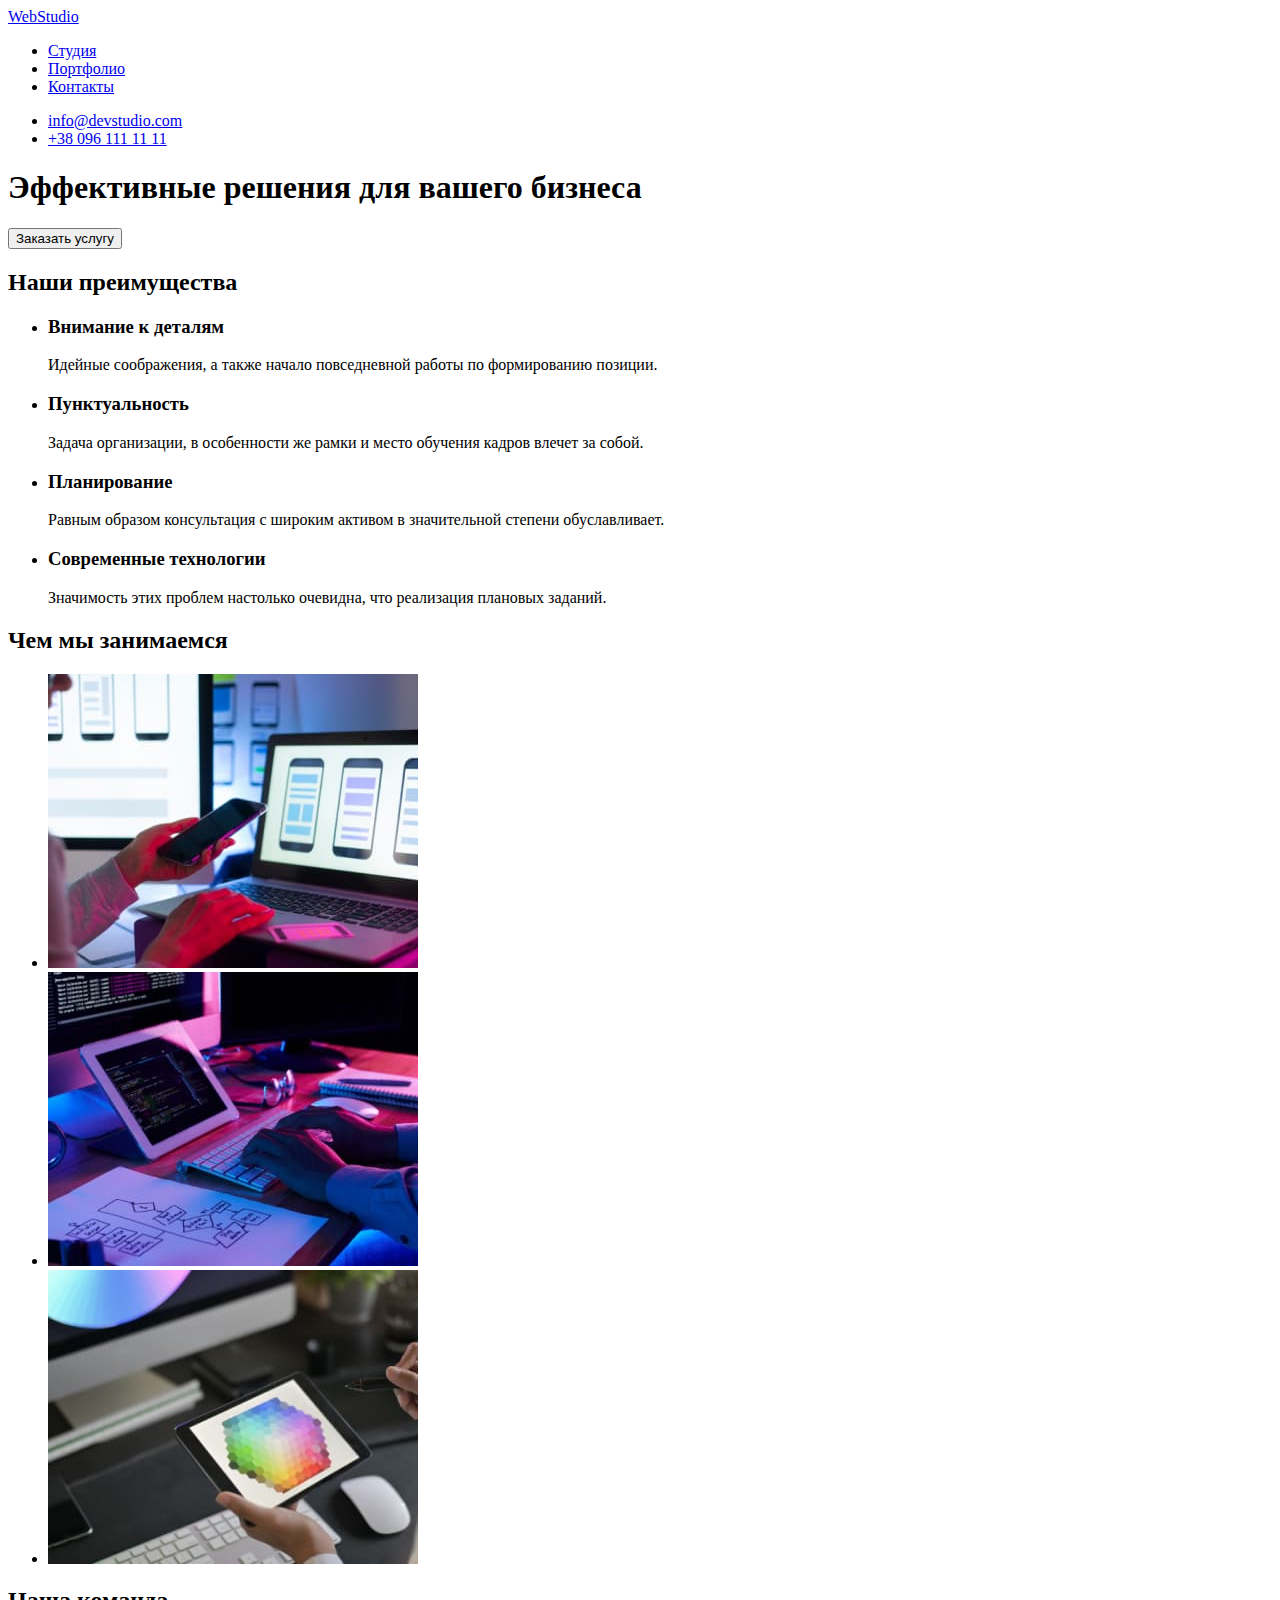
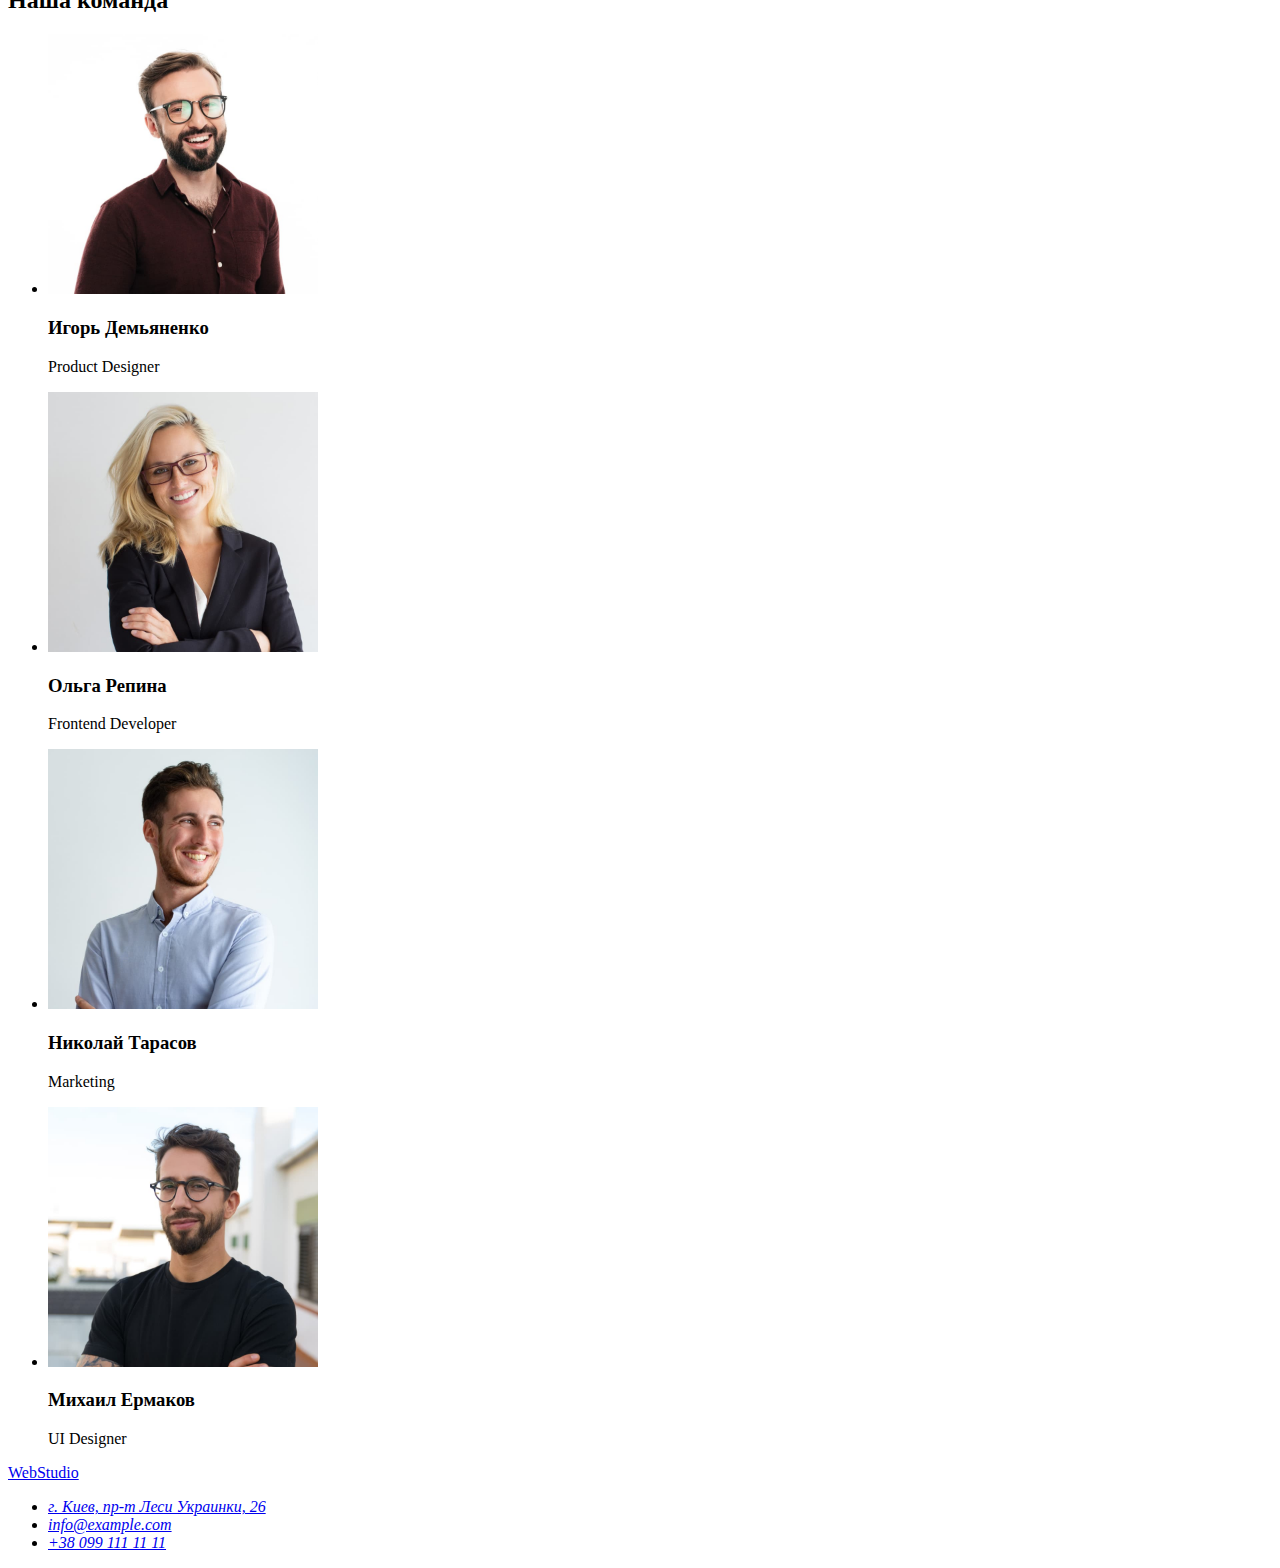
==== index.html @ c9be9851 "собрана разметка портфолио" ====
<!DOCTYPE html>
<html lang="ru">
<head>
    <meta charset="UTF-8">
    <meta http-equiv="X-UA-Compatible" content="IE=edge">
    <meta name="viewport" content="width=device-width, initial-scale=1.0">
    <title>Document</title>
    <link rel="stylesheet" href="./css/styles.css">
</head>
    <body>
        <header>
            <a href="./index.html" lang="en" target="_blank">WebStudio</a>
            <nav>
                <ul class="site-nav">
                    <li>
                        <a href="#">Студия</a>
                    </li>
                    <li>
                        <a href="./portfolio.html">Портфолио</a>
                    </li>
                    <li>
                        <a href="#">Контакты</a>
                    </li>
                </ul>
            </nav>
            <ul>
                <li>
                    <a href="mailto:info@devstudio.com">info@devstudio.com</a>
                </li>
                <li>
                    <a href="tel:+380961111111">+38 096 111 11 11</a>
                </li>
            </ul>
        </header>
    <main>
        <!-- Герой-->
        <section>
            <h1>Эффективные решения для вашего бизнеса</h1>
            <button type="button">Заказать услугу</button>
        </section>
        <!-- Особенности-->
        <section>
            <h2>Наши преимущества</h2>
            <ul>
                <li>
                    <h3>Внимание к деталям</h3>
                    <p>Идейные соображения, а также начало повседневной работы по формированию позиции.</p>
                </li>
                <li>
                    <h3>Пунктуальность</h3>
                    <p>Задача организации, в особенности же рамки и место обучения кадров влечет за собой.</p>
                </li>
                <li>
                    <h3>Планирование</h3>
                    <p>Равным образом консультация с широким активом в значительной степени обуславливает.</p>
                </li>
                <li>
                    <h3>Современные технологии</h3>
                    <p>Значимость этих проблем настолько очевидна, что реализация плановых заданий.</p>
                </li>
            </ul>
        </section>
        <!--Чем мы занимаемся -->
        <section>
            <h2>Чем мы занимаемся</h2>
            <ul>
                <li>
                    <img src="./images/img_1.jpg"
                    alt="алгоритм кодирования приложения"
                    width="370"
                    height="294">
                </li>
                <li>
                    <img src="./images/img_2.jpg"
                    alt="выбор интерфейса в телефоне"
                    width="370"
                    height="294">
                </li>
                <li>
                    <img src="./images/img_3.jpg"
                    alt="проверка приложения на другом устройстве"
                    width="370"
                    height="294">
                </li>
            </ul>
        </section>
        <!-- Наша команда -->
        <section>
            <h2>Наша команда</h2>
            <ul>
                <li>
                    <img src="./images/igor_demyanenko.jpg"
                    alt="Product Designer"
                    width="270"
                    height="260">
                    <h3>Игорь Демьяненко</h3>
                    <p lang="en">Product Designer</p>
                </li>
                <li>
                    <img src="./images/olga_repina.jpg"
                    alt="Frontend Developer"
                    width="270"
                    height="260">
                    <h3>Ольга Репина</h3>
                    <p lang="en">Frontend Developer</p>
                </li>
                <li>
                    <img src="./images/mykola_tarasov.jpg"
                    alt="Marketing"
                    width="270"
                    height="260">
                    <h3>Николай Тарасов</h3>
                    <p lang="en">Marketing</p>
                </li>
                <li>
                    <img src="./images/myhailo_yermakov.jpg"
                    alt="UI Designer"
                    width="270"
                    height="260">
                    <h3>Михаил Ермаков</h3>
                    <p lang="en">UI Designer</p>
                </li>
            </ul>
        </section>
    </main>
    <footer>
        <a href="/" lang="en">WebStudio</a>
        <address>
        <ul>
            <li>
                <a href="https://goo.gl/maps/UnYkPPGd15aYabL29" target="_blank" rel="noreferrer noopener noffollow">г. Киев, пр-т Леси
                    Украинки, 26</a>
            </li>
            <li>
                <a href="mailto:info@example.com">info@example.com</a>
            </li>
            <li>
                <a href="tel:+380991111111">+38 099 111 11 11</a>
            </li>
        </ul>
        </address>
    </footer>
</body>
</html>
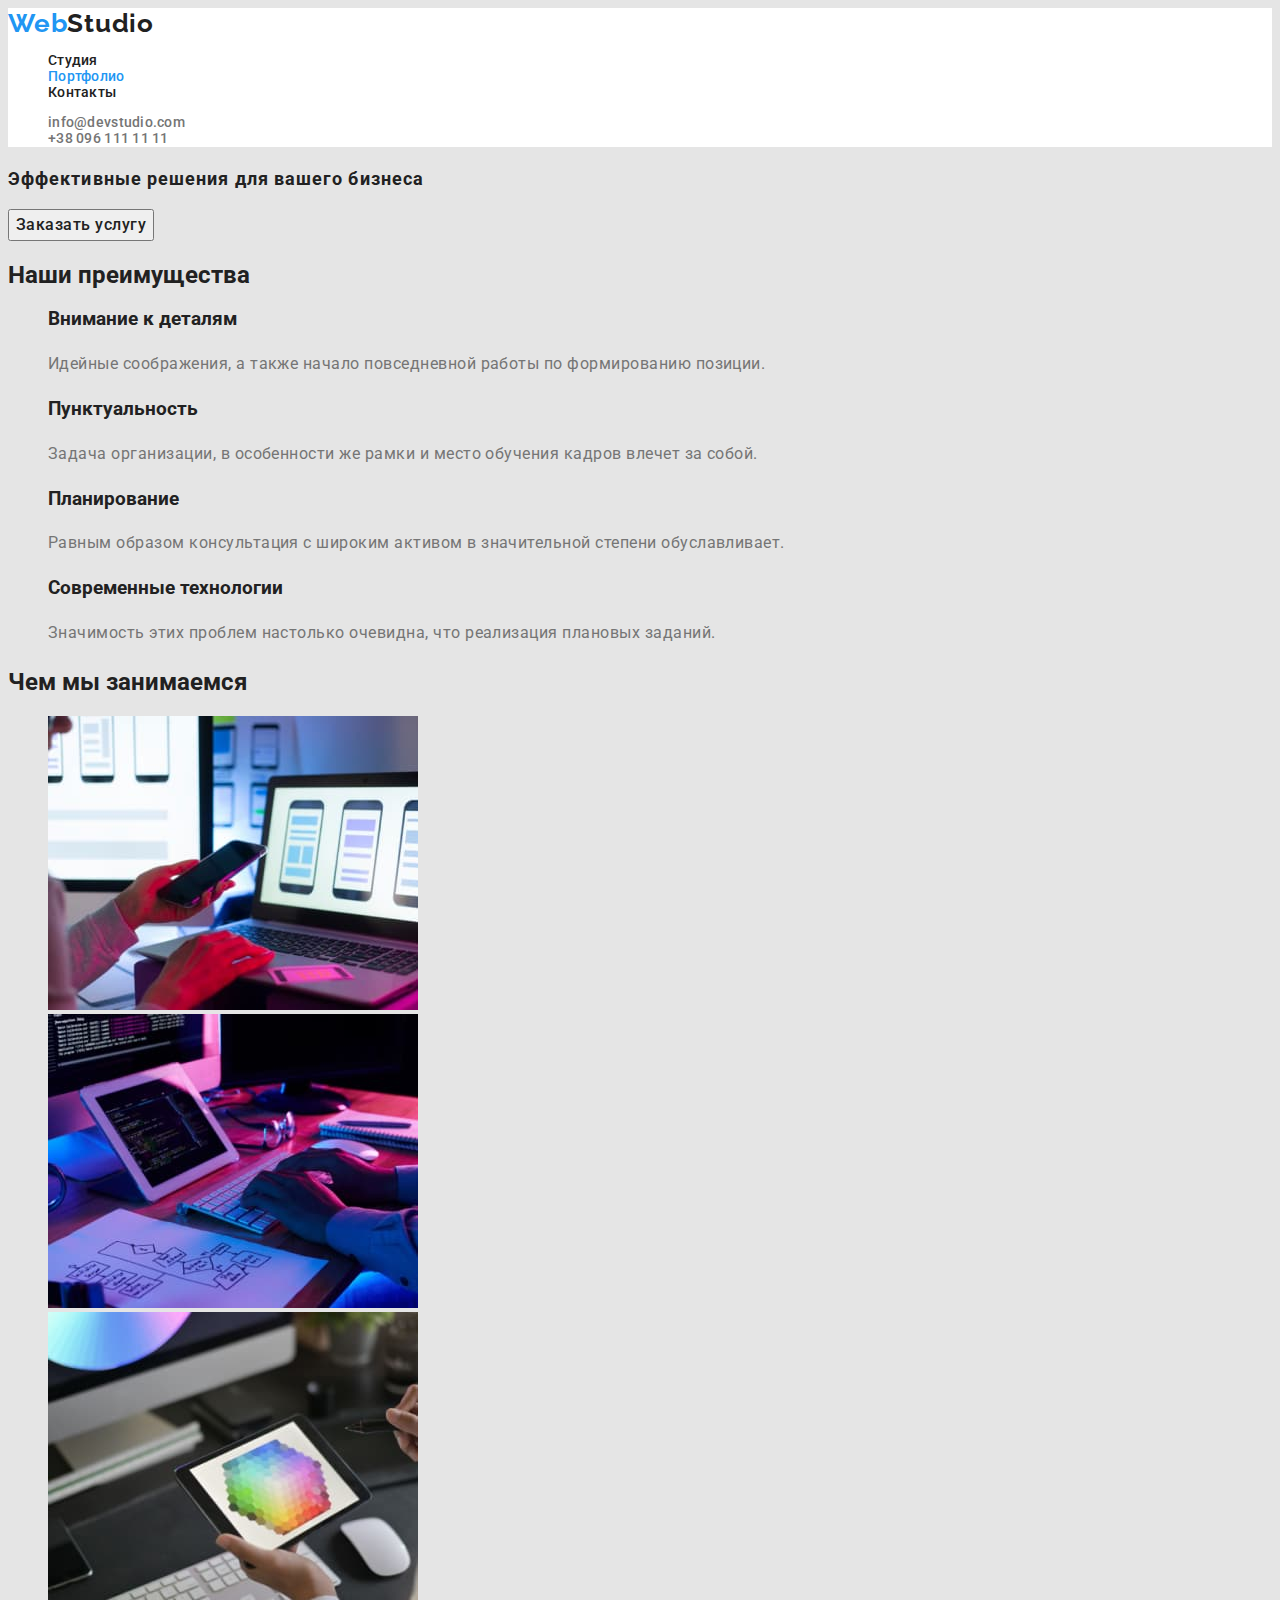
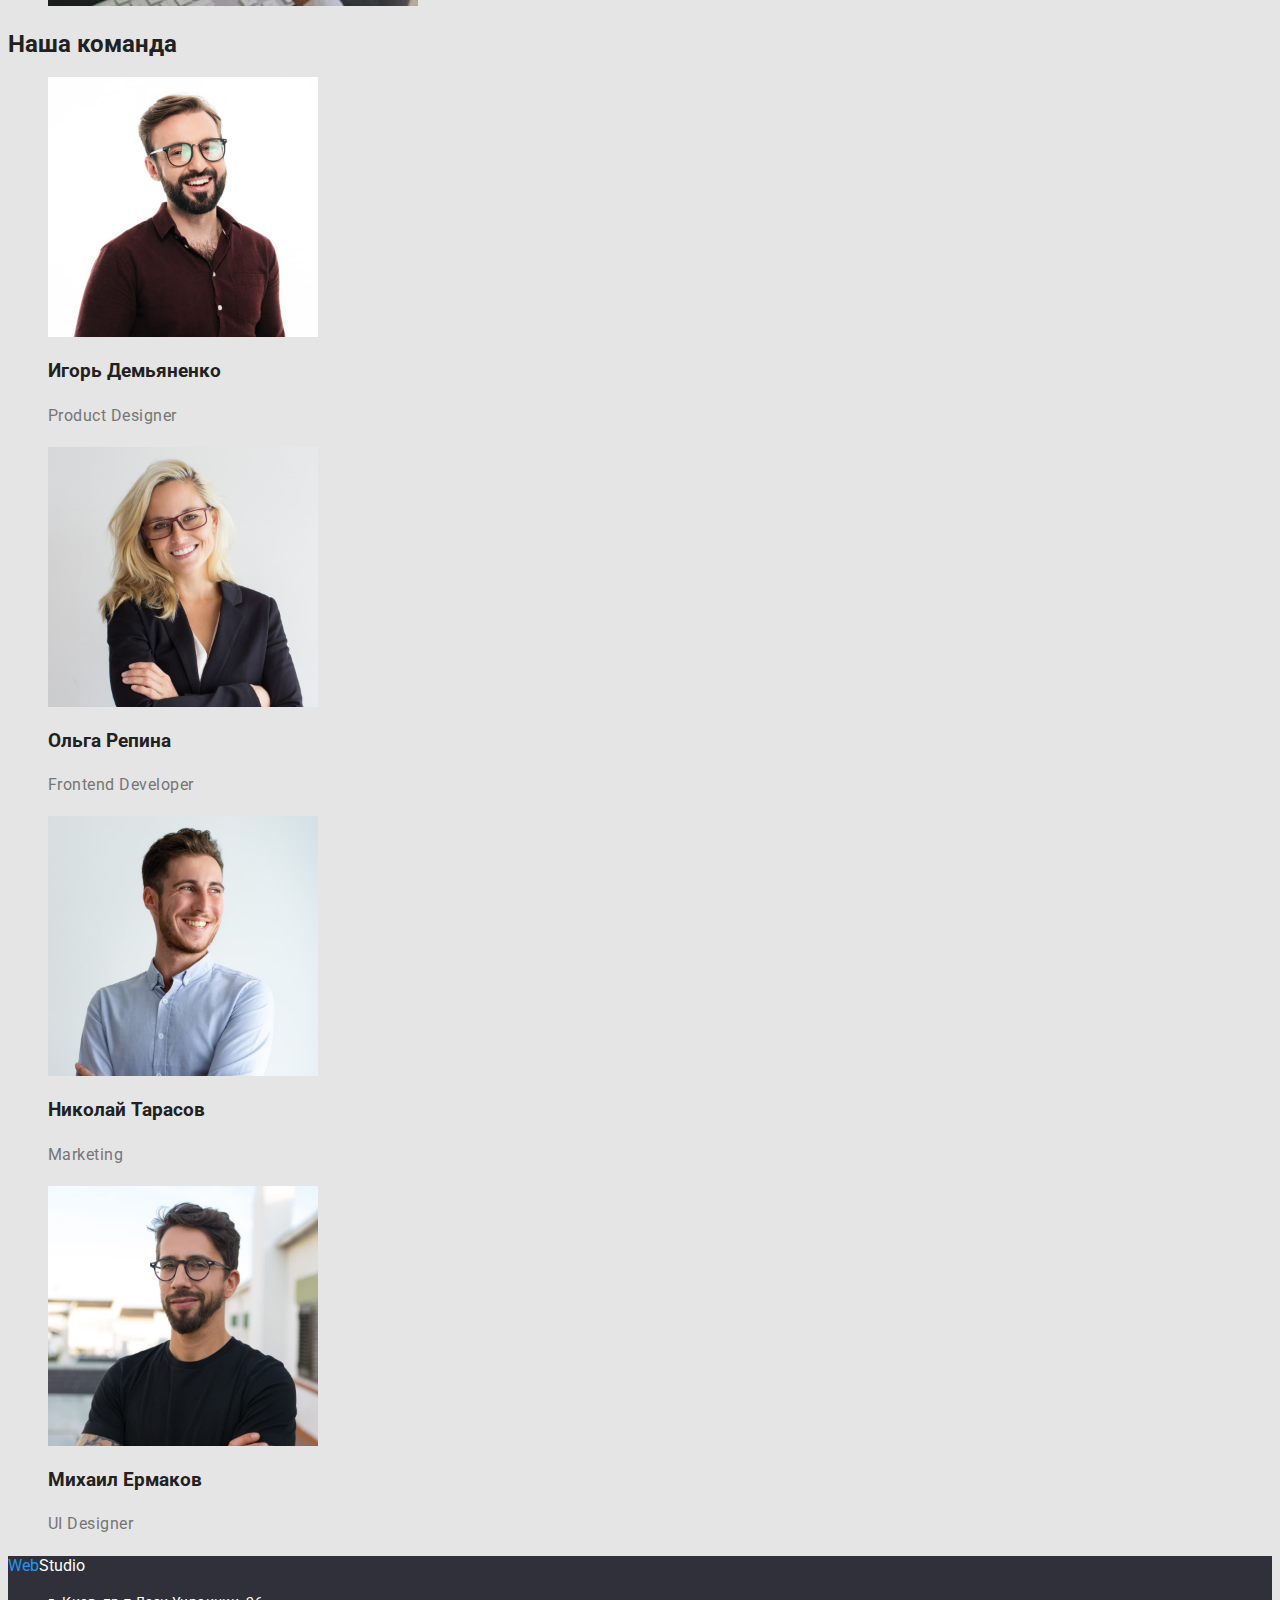
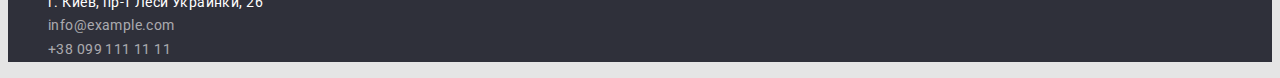
==== commit 25e5f54a: "подключилаCSS на главную страницу и портфолио" ====
--- a/index.html
+++ b/index.html
@@ -5,25 +5,30 @@
     <meta http-equiv="X-UA-Compatible" content="IE=edge">
     <meta name="viewport" content="width=device-width, initial-scale=1.0">
     <title>Document</title>
+    <link rel="preconnect" href="https://fonts.googleapis.com">
+    <link rel="preconnect" href="https://fonts.gstatic.com" crossorigin>
+    <link href="https://fonts.googleapis.com/css2?family=Raleway:wght@700&family=Roboto:wght@400;500;700&display=swap"
+        rel="stylesheet">
     <link rel="stylesheet" href="./css/styles.css">
 </head>
     <body>
         <header>
-            <a href="./index.html" lang="en" target="_blank">WebStudio</a>
+            <a class="logo" href="./index.html" lang="en" target="_blank">
+                <span class="logo-blue">Web</span>Studio</a>
             <nav>
                 <ul class="site-nav">
                     <li>
                         <a href="#">Студия</a>
                     </li>
                     <li>
-                        <a href="./portfolio.html">Портфолио</a>
+                        <a class="link-blue" href="./portfolio.html">Портфолио</a>
                     </li>
                     <li>
                         <a href="#">Контакты</a>
                     </li>
                 </ul>
             </nav>
-            <ul>
+            <ul class="site-contacts">
                 <li>
                     <a href="mailto:info@devstudio.com">info@devstudio.com</a>
                 </li>
@@ -124,20 +129,21 @@
         </section>
     </main>
     <footer>
-        <a href="/" lang="en">WebStudio</a>
+        <a class="logo-footer" href="/" lang="en"><span class="logo-blue">Web</span>Studio</a>
         <address>
-        <ul>
-            <li>
-                <a href="https://goo.gl/maps/UnYkPPGd15aYabL29" target="_blank" rel="noreferrer noopener noffollow">г. Киев, пр-т Леси
-                    Украинки, 26</a>
-            </li>
-            <li>
-                <a href="mailto:info@example.com">info@example.com</a>
-            </li>
-            <li>
-                <a href="tel:+380991111111">+38 099 111 11 11</a>
-            </li>
-        </ul>
+            <ul>
+                <li>
+                    <a class="link-footer" href="https://goo.gl/maps/UnYkPPGd15aYabL29" target="_blank" rel="noreferrer noopener noffollow">г.
+                        Киев, пр-т Леси
+                        Украинки, 26</a>
+                </li>
+                <li>
+                    <a class="footer-contacts" href="mailto:info@example.com">info@example.com</a>
+                </li>
+                <li>
+                    <a class="footer-contacts" href="tel:+380991111111">+38 099 111 11 11</a>
+                </li>
+            </ul>
         </address>
     </footer>
 </body>
--- a/css/styles.css
+++ b/css/styles.css
@@ -0,0 +1,92 @@
+:root {
+    --brand-color: #212121;
+    --accent-color: #2196F3;
+    --second-color:#757575;
+    --last-color: #FFFFFF;
+    --background-color: #E5E5E5;
+}
+body {
+    background-color: var(--background-color);
+    font-family: 'Roboto', sans-serif;
+    font-size: 400;
+    color: var(--brand-color);
+}
+header {
+    background-color: var(--last-color);
+}
+a {
+    text-decoration: none;
+}
+.logo {
+    font-family: 'Raleway';
+        font-weight: 700;
+        font-size: 26px;
+        line-height: 1.19;
+        letter-spacing: 0.03em;
+        color: var(--brand-color);
+}
+.logo-blue {
+    color: var(--accent-color)
+}
+ul {
+    list-style: none;
+}
+.site-nav,
+.site-contacts {
+    font-weight: 500;
+    font-size: 14px;
+    line-height: 1.14;
+    letter-spacing: 0.02em;;
+}
+.site-nav a{
+    color: var(--brand-color);
+}
+.site-contacts a {
+    color: var(--second-color);
+}
+.site-nav .link-blue {
+    color: var(--accent-color);
+}
+button {
+    font-family: 'Roboto';
+    font-weight: 500;
+    font-size: 16px;
+    line-height: 1.62;
+    letter-spacing: 0.03em;
+    color: var(--brand-color);
+}
+h1 {
+    font-weight: 700;
+    font-size: 18px;
+    line-height: 2;
+    letter-spacing: 0.06em;
+    color: var(--brand-color);
+}
+p {
+    font-weight: 400;
+    font-size: 16px;
+    line-height: 1.88;
+    letter-spacing: 0.03em;
+    color: var(--second-color);
+}
+.logo-footer {
+    color: var(--last-color);
+}
+footer {
+    background-color: #2F303A;
+}
+.link-footer,
+.footer-contacts {
+    font-family: 'Roboto';
+    font-style: normal;
+    font-weight: 400;
+    font-size: 14px;
+    line-height: 1.71;
+    letter-spacing: 0.03em;
+}
+.link-footer {
+    color: var(--last-color);
+}
+.footer-contacts {
+    color: rgba(255, 255, 255, 0.6);
+}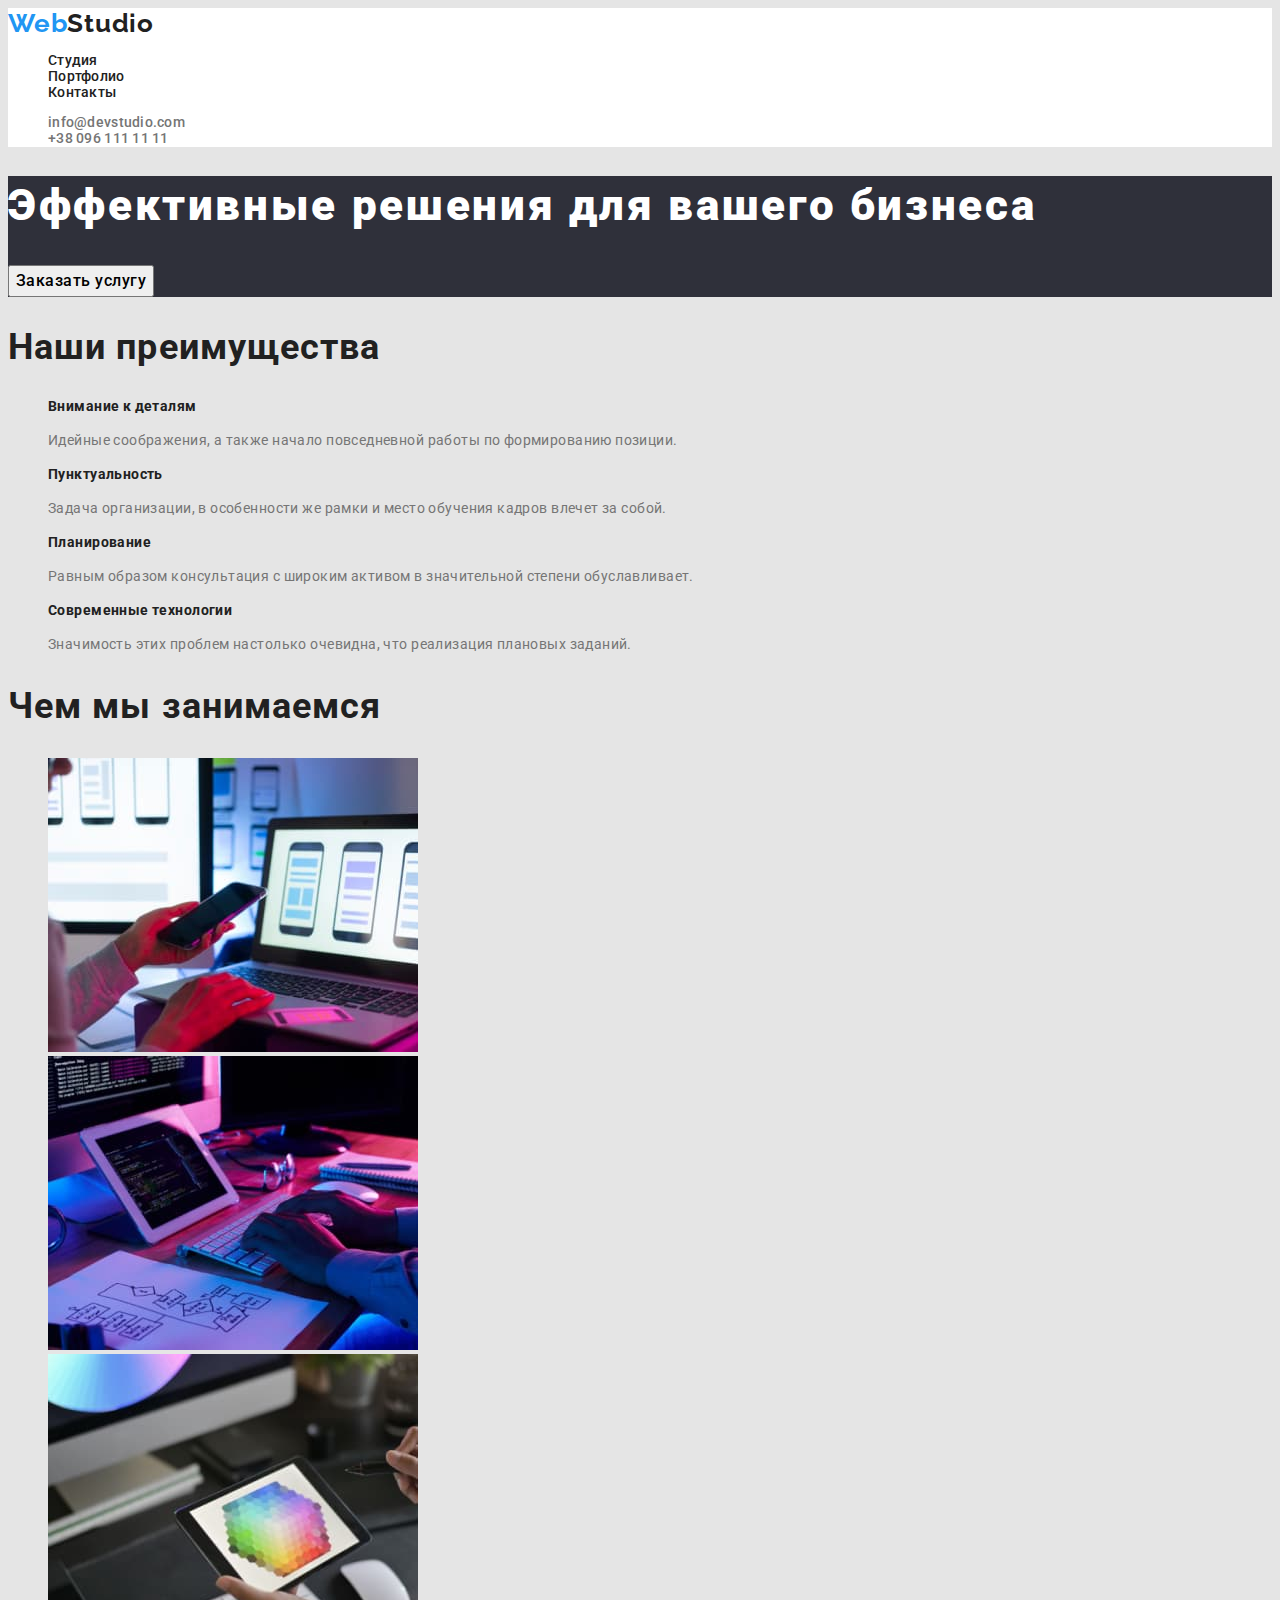
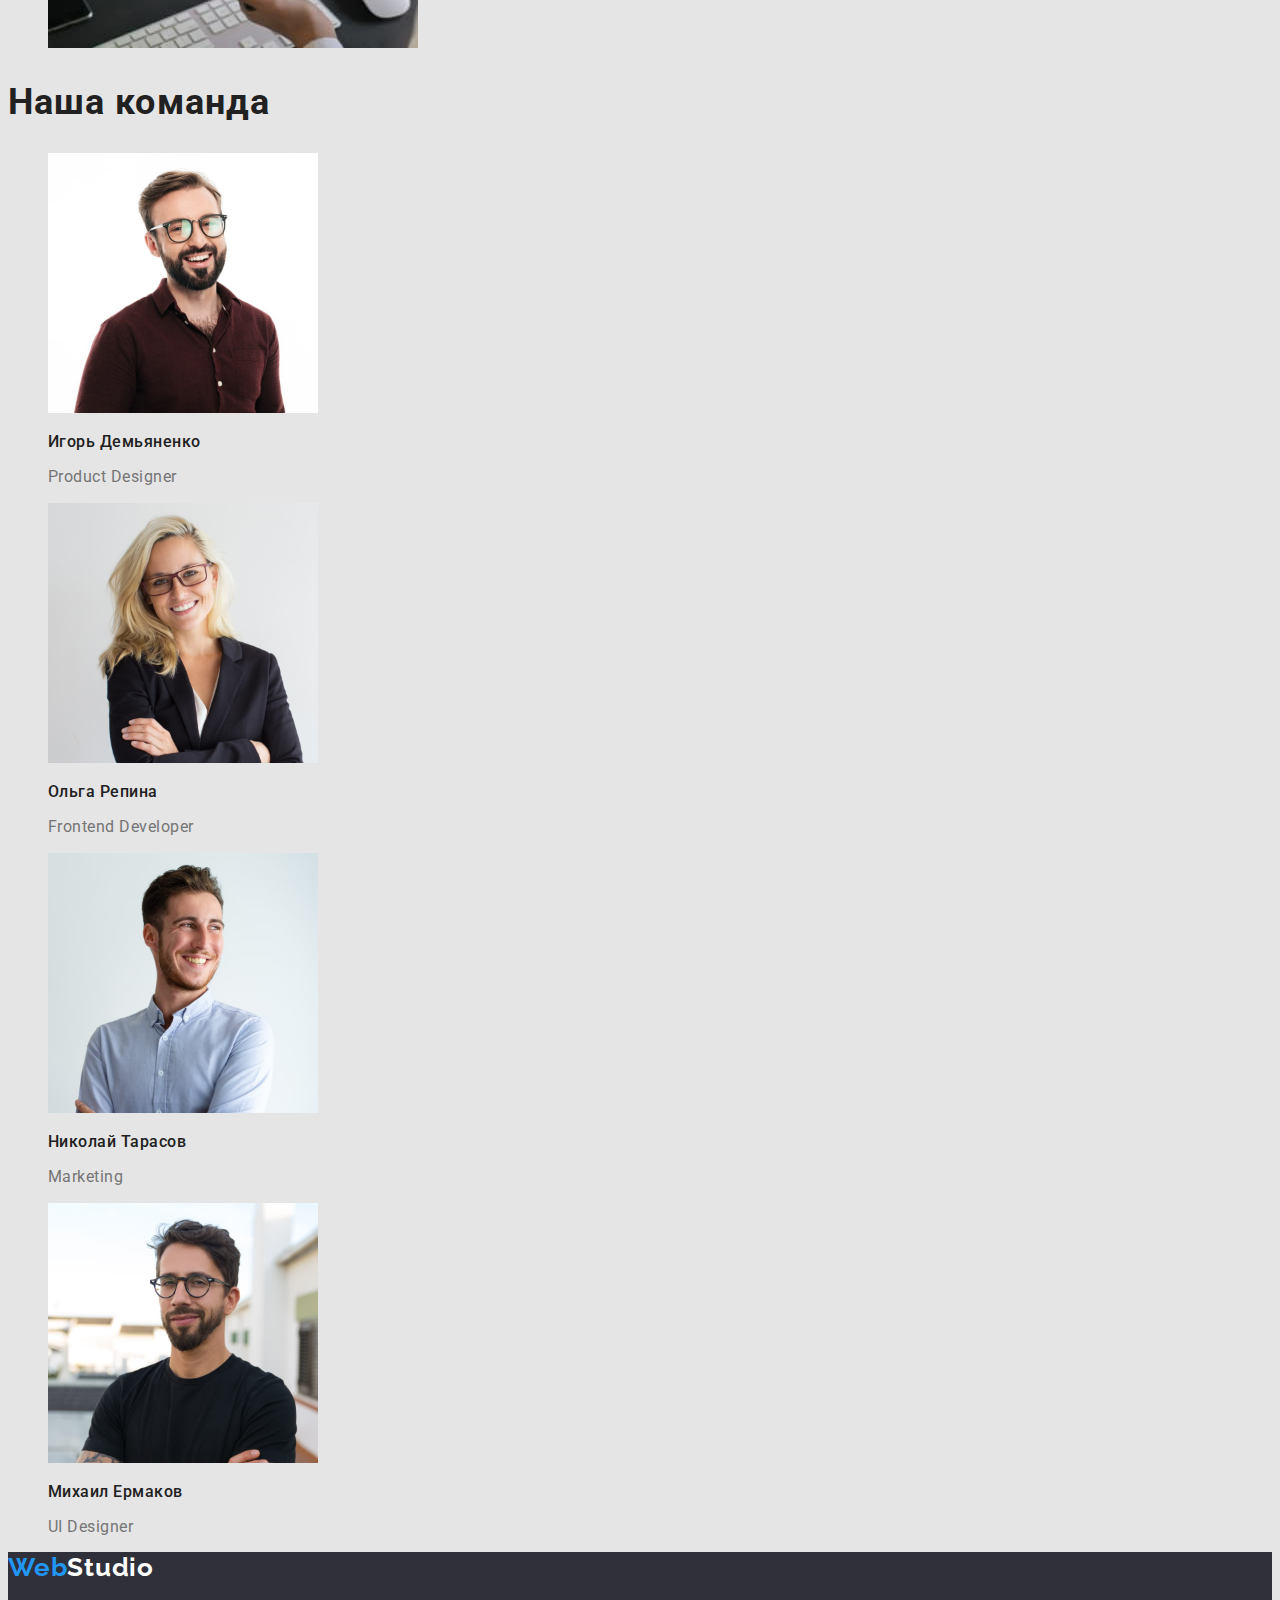
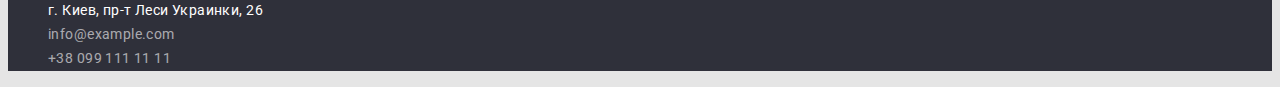
==== commit 72c789a4: "добавила кнопки,hover. focus" ====
--- a/index.html
+++ b/index.html
@@ -7,67 +7,66 @@
     <title>Document</title>
     <link rel="preconnect" href="https://fonts.googleapis.com">
     <link rel="preconnect" href="https://fonts.gstatic.com" crossorigin>
-    <link href="https://fonts.googleapis.com/css2?family=Raleway:wght@700&family=Roboto:wght@400;500;700&display=swap"
-        rel="stylesheet">
+    <link href="https://fonts.googleapis.com/css2?family=Raleway:wght@700&family=Roboto:wght@400;500;700;900&display=swap" rel="stylesheet">
     <link rel="stylesheet" href="./css/styles.css">
 </head>
     <body>
-        <header>
+        <header class="header-color">
             <a class="logo" href="./index.html" lang="en" target="_blank">
                 <span class="logo-blue">Web</span>Studio</a>
             <nav>
                 <ul class="site-nav">
                     <li>
-                        <a href="#">Студия</a>
+                        <a class="link" href="./index.html">Студия</a>
                     </li>
                     <li>
-                        <a class="link-blue" href="./portfolio.html">Портфолио</a>
+                        <a class="link" href="./portfolio.html">Портфолио</a>
                     </li>
                     <li>
-                        <a href="#">Контакты</a>
+                        <a class="link" href="#">Контакты</a>
                     </li>
                 </ul>
             </nav>
             <ul class="site-contacts">
                 <li>
-                    <a href="mailto:info@devstudio.com">info@devstudio.com</a>
+                    <a class="contacts-link link" href="mailto:info@devstudio.com">info@devstudio.com</a>
                 </li>
                 <li>
-                    <a href="tel:+380961111111">+38 096 111 11 11</a>
+                    <a class="contacts-link link" href="tel:+380961111111">+38 096 111 11 11</a>
                 </li>
             </ul>
         </header>
     <main>
         <!-- Герой-->
-        <section>
-            <h1>Эффективные решения для вашего бизнеса</h1>
-            <button type="button">Заказать услугу</button>
+        <section class="hero">
+            <h1 class="main-title">Эффективные решения для вашего бизнеса</h1>
+            <button class="btn" type="button">Заказать услугу</button>
         </section>
         <!-- Особенности-->
         <section>
-            <h2>Наши преимущества</h2>
+            <h2 class="second-title">Наши преимущества</h2>
             <ul>
                 <li>
-                    <h3>Внимание к деталям</h3>
-                    <p>Идейные соображения, а также начало повседневной работы по формированию позиции.</p>
+                    <h3 class="subtitle">Внимание к деталям</h3>
+                    <p class="benefits">Идейные соображения, а также начало повседневной работы по формированию позиции.</p>
                 </li>
                 <li>
-                    <h3>Пунктуальность</h3>
-                    <p>Задача организации, в особенности же рамки и место обучения кадров влечет за собой.</p>
+                    <h3 class="subtitle">Пунктуальность</h3>
+                    <p class="benefits">Задача организации, в особенности же рамки и место обучения кадров влечет за собой.</p>
                 </li>
                 <li>
-                    <h3>Планирование</h3>
-                    <p>Равным образом консультация с широким активом в значительной степени обуславливает.</p>
+                    <h3 class="subtitle">Планирование</h3>
+                    <p class="benefits">Равным образом консультация с широким активом в значительной степени обуславливает.</p>
                 </li>
                 <li>
-                    <h3>Современные технологии</h3>
-                    <p>Значимость этих проблем настолько очевидна, что реализация плановых заданий.</p>
+                    <h3 class="subtitle">Современные технологии</h3>
+                    <p class="benefits">Значимость этих проблем настолько очевидна, что реализация плановых заданий.</p>
                 </li>
             </ul>
         </section>
         <!--Чем мы занимаемся -->
         <section>
-            <h2>Чем мы занимаемся</h2>
+            <h2 class="second-title">Чем мы занимаемся</h2>
             <ul>
                 <li>
                     <img src="./images/img_1.jpg"
@@ -91,44 +90,44 @@
         </section>
         <!-- Наша команда -->
         <section>
-            <h2>Наша команда</h2>
+            <h2 class="second-title">Наша команда</h2>
             <ul>
                 <li>
                     <img src="./images/igor_demyanenko.jpg"
                     alt="Product Designer"
                     width="270"
                     height="260">
-                    <h3>Игорь Демьяненко</h3>
-                    <p lang="en">Product Designer</p>
+                    <h3 class="third-title">Игорь Демьяненко</h3>
+                    <p class="profession" lang="en">Product Designer</p>
                 </li>
                 <li>
                     <img src="./images/olga_repina.jpg"
                     alt="Frontend Developer"
                     width="270"
                     height="260">
-                    <h3>Ольга Репина</h3>
-                    <p lang="en">Frontend Developer</p>
+                    <h3 class="third-title">Ольга Репина</h3>
+                    <p class="profession" lang="en">Frontend Developer</p>
                 </li>
                 <li>
                     <img src="./images/mykola_tarasov.jpg"
                     alt="Marketing"
                     width="270"
                     height="260">
-                    <h3>Николай Тарасов</h3>
-                    <p lang="en">Marketing</p>
+                    <h3 class="third-title">Николай Тарасов</h3>
+                    <p class="profession" lang="en">Marketing</p>
                 </li>
                 <li>
                     <img src="./images/myhailo_yermakov.jpg"
                     alt="UI Designer"
                     width="270"
                     height="260">
-                    <h3>Михаил Ермаков</h3>
-                    <p lang="en">UI Designer</p>
+                    <h3 class="third-title">Михаил Ермаков</h3>
+                    <p class="profession" lang="en">UI Designer</p>
                 </li>
-            </ul>
+            </ul> 
         </section>
     </main>
-    <footer>
+    <footer class="footer-color">
         <a class="logo-footer" href="/" lang="en"><span class="logo-blue">Web</span>Studio</a>
         <address>
             <ul>
--- a/css/styles.css
+++ b/css/styles.css
@@ -1,29 +1,34 @@
 :root {
-    --brand-color: #212121;
     --accent-color: #2196F3;
     --second-color:#757575;
     --last-color: #FFFFFF;
     --background-color: #E5E5E5;
+    --dark-color: #2F303A;
 }
 body {
     background-color: var(--background-color);
     font-family: 'Roboto', sans-serif;
     font-size: 400;
-    color: var(--brand-color);
+    color: #212121;
 }
-header {
+.header-color {
     background-color: var(--last-color);
+    color: inherit;
 }
 a {
     text-decoration: none;
+    cursor: default;
 }
 .logo {
     font-family: 'Raleway';
-        font-weight: 700;
-        font-size: 26px;
-        line-height: 1.19;
-        letter-spacing: 0.03em;
-        color: var(--brand-color);
+    font-weight: 700;
+    font-size: 26px;
+    line-height: 1.19;
+    letter-spacing: 0.03em;
+    color: inherit;
+}
+.header-color .link {
+    color: inherit;
 }
 .logo-blue {
     color: var(--accent-color)
@@ -38,31 +43,37 @@
     line-height: 1.14;
     letter-spacing: 0.02em;;
 }
-.site-nav a{
-    color: var(--brand-color);
+.link:hover,
+.link:focus {
+    color: var(--accent-color);
 }
-.site-contacts a {
+.site-contacts .contacts-link.link {
     color: var(--second-color);
 }
-.site-nav .link-blue {
-    color: var(--accent-color);
+.contacts-link.link:hover,
+.contacts-link.link:focus {
+color: var(--accent-color);
 }
-button {
+.btn {
     font-family: 'Roboto';
     font-weight: 500;
     font-size: 16px;
     line-height: 1.62;
     letter-spacing: 0.03em;
-    color: var(--brand-color);
+    cursor: pointer;
 }
-h1 {
+.btn:hover,
+.btn:focus {
+    background-color: var(--accent-color);
+    color: var(--last-color);
+}
+.projects {
     font-weight: 700;
     font-size: 18px;
     line-height: 2;
     letter-spacing: 0.06em;
-    color: var(--brand-color);
-}
-p {
+    }
+.type-projects {
     font-weight: 400;
     font-size: 16px;
     line-height: 1.88;
@@ -70,10 +81,15 @@
     color: var(--second-color);
 }
 .logo-footer {
+    font-family: 'Raleway';
+    font-weight: 700;
+    font-size: 26px;
+    line-height: 1.19;
+    letter-spacing: 0.03em;
     color: var(--last-color);
 }
-footer {
-    background-color: #2F303A;
+.footer-color {
+    background-color: var(--dark-color);
 }
 .link-footer,
 .footer-contacts {
@@ -88,5 +104,48 @@
     color: var(--last-color);
 }
 .footer-contacts {
-    color: rgba(255, 255, 255, 0.6);
+    color: rgba(255, 255, 255, 0.6);;
+}
+/* Студия*/
+.hero {
+    background-color: var(--dark-color);
+}
+.main-title {
+    font-weight: 900;
+    font-size: 44px;
+    line-height: 1.36;
+    letter-spacing: 0.06em;  
+    color: var(--last-color);
+}
+.second-title {
+    font-weight: 700;
+    font-size: 36px;
+    line-height: 1.16;
+    letter-spacing: 0.03em;
+    }
+.subtitle {
+    font-weight: 700;
+    font-size: 14px;
+    line-height: 1.14;
+    letter-spacing: 0.03em;
+    }
+.third-title {
+    font-weight: 500;
+    font-size: 16px;
+    line-height: 1.18;
+    letter-spacing: 0.03em;
+}
+.benefits{
+    font-weight: 400;
+    font-size: 14px;
+    line-height: 1.71; 
+    letter-spacing: 0.03em;    
+    color: var(--second-color);
+}
+.profession {
+        font-weight: 400;
+        font-size: 16px;
+        line-height: 1.18;    
+        letter-spacing: 0.03em;
+        color:var(--second-color);
 }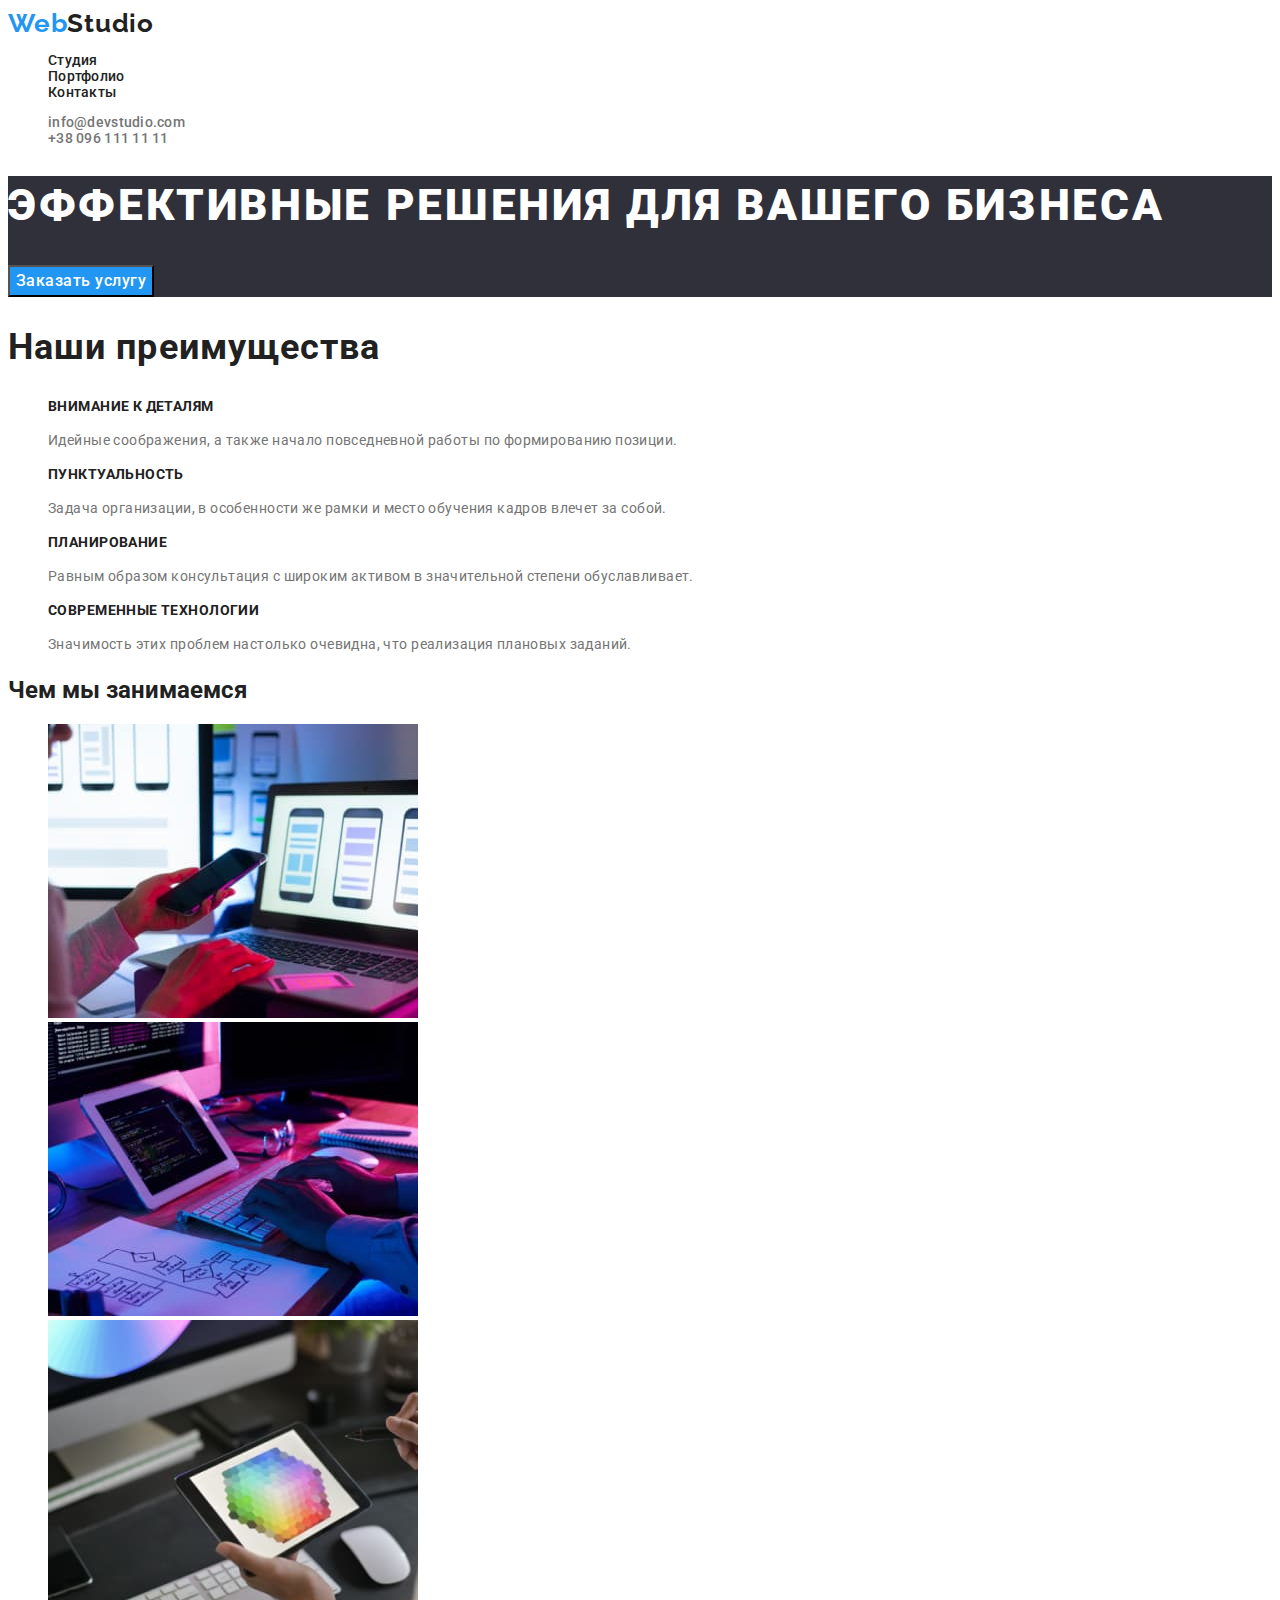
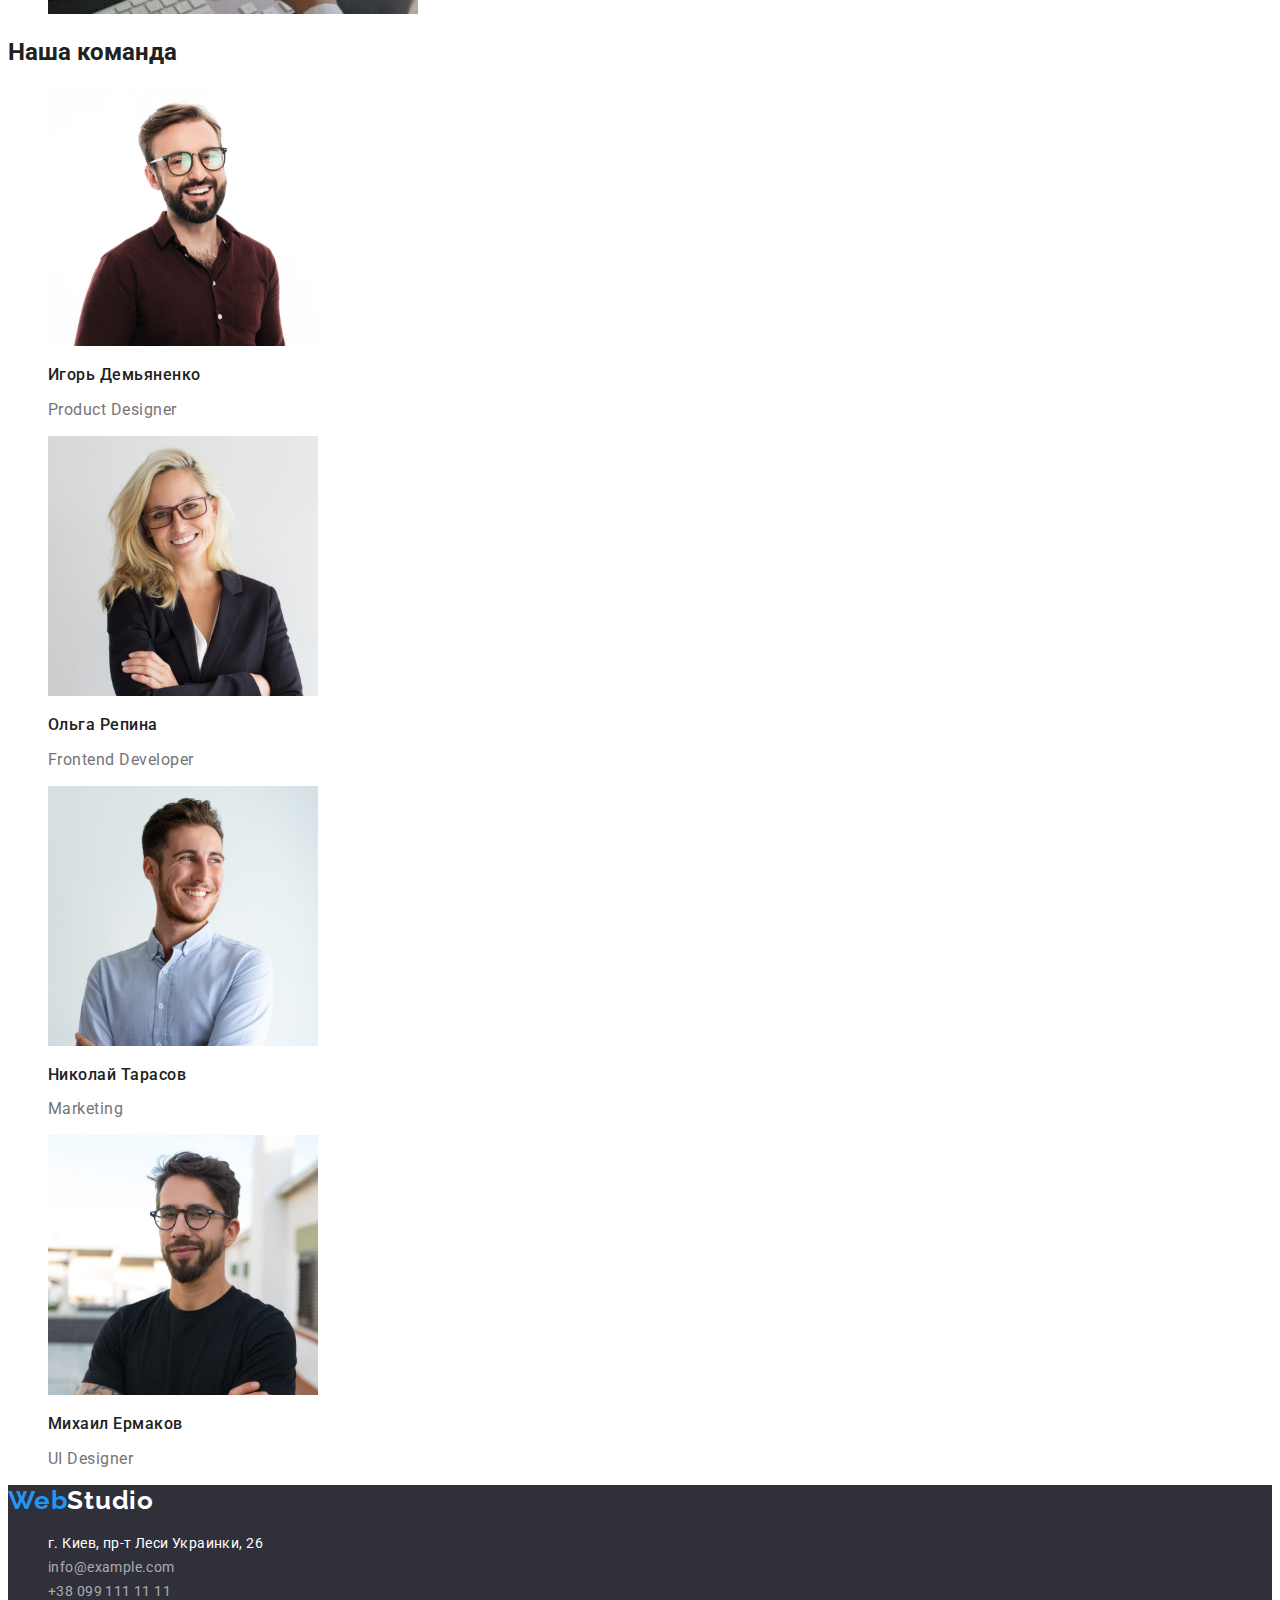
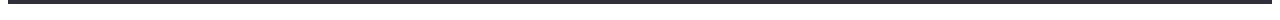
==== commit d0e86194: "после правок ментора: добавила pointer ссылкам, сделала основное содержимое портфолио одной секцией," ====
--- a/index.html
+++ b/index.html
@@ -44,7 +44,7 @@
         </section>
         <!-- Особенности-->
         <section>
-            <h2 class="second-title">Наши преимущества</h2>
+            <h2 class="hidden-title">Наши преимущества</h2>
             <ul>
                 <li>
                     <h3 class="subtitle">Внимание к деталям</h3>
--- a/css/styles.css
+++ b/css/styles.css
@@ -1,4 +1,5 @@
 :root {
+    --text-color: #212121;
     --accent-color: #2196F3;
     --second-color:#757575;
     --last-color: #FFFFFF;
@@ -6,10 +7,8 @@
     --dark-color: #2F303A;
 }
 body {
-    background-color: var(--background-color);
     font-family: 'Roboto', sans-serif;
-    font-size: 400;
-    color: #212121;
+    color: var(--text-color);
 }
 .header-color {
     background-color: var(--last-color);
@@ -17,7 +16,7 @@
 }
 a {
     text-decoration: none;
-    cursor: default;
+    cursor: pointer;
 }
 .logo {
     font-family: 'Raleway';
@@ -61,10 +60,12 @@
     line-height: 1.62;
     letter-spacing: 0.03em;
     cursor: pointer;
+    background-color: var(--accent-color);
+    color: var(--last-color);
 }
 .btn:hover,
 .btn:focus {
-    background-color: var(--accent-color);
+    background-color: #188ce8;
     color: var(--last-color);
 }
 .projects {
@@ -74,7 +75,6 @@
     letter-spacing: 0.06em;
     }
 .type-projects {
-    font-weight: 400;
     font-size: 16px;
     line-height: 1.88;
     letter-spacing: 0.03em;
@@ -91,11 +91,12 @@
 .footer-color {
     background-color: var(--dark-color);
 }
+address {
+    font-style: normal;
+}
 .link-footer,
 .footer-contacts {
     font-family: 'Roboto';
-    font-style: normal;
-    font-weight: 400;
     font-size: 14px;
     line-height: 1.71;
     letter-spacing: 0.03em;
@@ -111,19 +112,21 @@
     background-color: var(--dark-color);
 }
 .main-title {
+    text-transform: uppercase;
     font-weight: 900;
     font-size: 44px;
     line-height: 1.36;
     letter-spacing: 0.06em;  
     color: var(--last-color);
 }
-.second-title {
+.hidden-title {
     font-weight: 700;
     font-size: 36px;
     line-height: 1.16;
     letter-spacing: 0.03em;
     }
 .subtitle {
+    text-transform: uppercase;
     font-weight: 700;
     font-size: 14px;
     line-height: 1.14;
@@ -136,14 +139,12 @@
     letter-spacing: 0.03em;
 }
 .benefits{
-    font-weight: 400;
     font-size: 14px;
     line-height: 1.71; 
     letter-spacing: 0.03em;    
     color: var(--second-color);
 }
 .profession {
-        font-weight: 400;
         font-size: 16px;
         line-height: 1.18;    
         letter-spacing: 0.03em;
